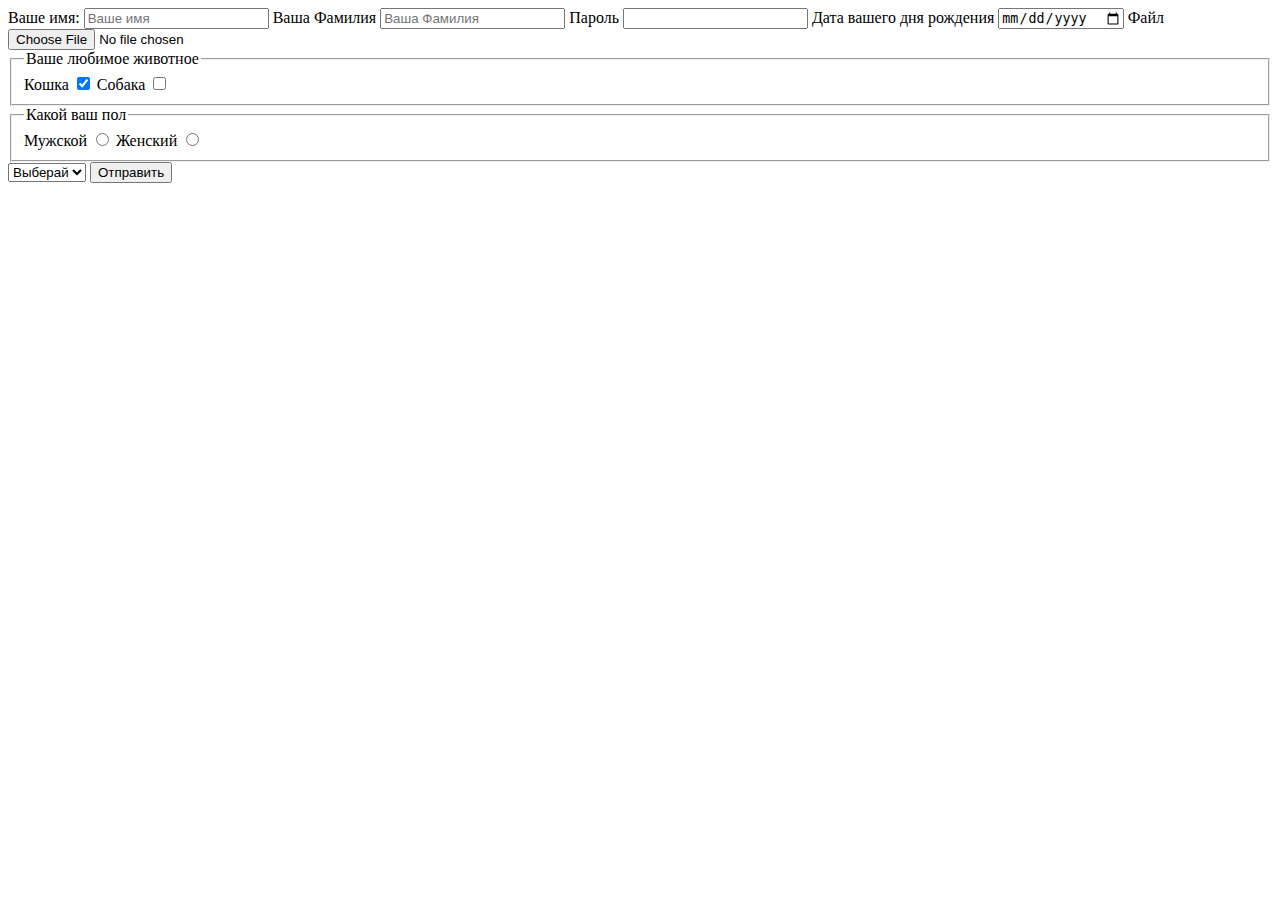
==== form.html/index.html @ 642c63a2 "6" ====
<!DOCTYPE html>
<html lang="ru">
<head>
    <meta charset="UTF-8">
    <meta http-equiv="X-UA-Compatible" content="IE=edge">
    <meta name="viewport" content="width=device-width, initial-scale=1.0">
    <title>Форма</title>
</head>
<body>
    <form action="#" method="post" id="myForm" enctype="multipart/form-data">
        <label for="name">Ваше имя:</label>
        <input type="text" name="firstName"  placeholder="Ваше имя" id="name">
        <label fot="lastname">Ваша Фамилия</label>
        <input type="text" name="lastname" placeholder="Ваша Фамилия" id="lastname">
        <label for="psw">Пароль</label>
        <input type="password" name="password" id="psw">
        <label for="berthday">Дата вашего дня рождения</label>
        <input type="date" name="date" placeholder="Дата вашего дня рождения" id="date">       
        <label for="file">Файл</label>
        <input type="file" id="file">
        <fieldset>
            <legend>Ваше любимое животное</legend>
            <label for="cat">Кошка</label>
            <input type="checkbox" name="cat" id="cat" checked>
            <label for="dog">Собака</label>
            <input type="checkbox" name="dog" id="dog">
        </fieldset> 
        <fieldset>
            <legend>Какой ваш пол</legend>
            <label for="male">Мужской</label>
            <input type="radio" name="male" id="male">
            <label for="female">Женский</label>
            <input type="radio" name="male" id="female">
        </fieldset>
        <select name="fruits">
            <option value="selected">Выберай
            <option value="apple">
                Яблоко
            </option>
            <option value="limon">
                Лимон
            </option>
            </option>
        </select>
        <input type="hidden">
        
        
        
        <input type="submit" value="Отправить">
    </form>
</body>
</html>
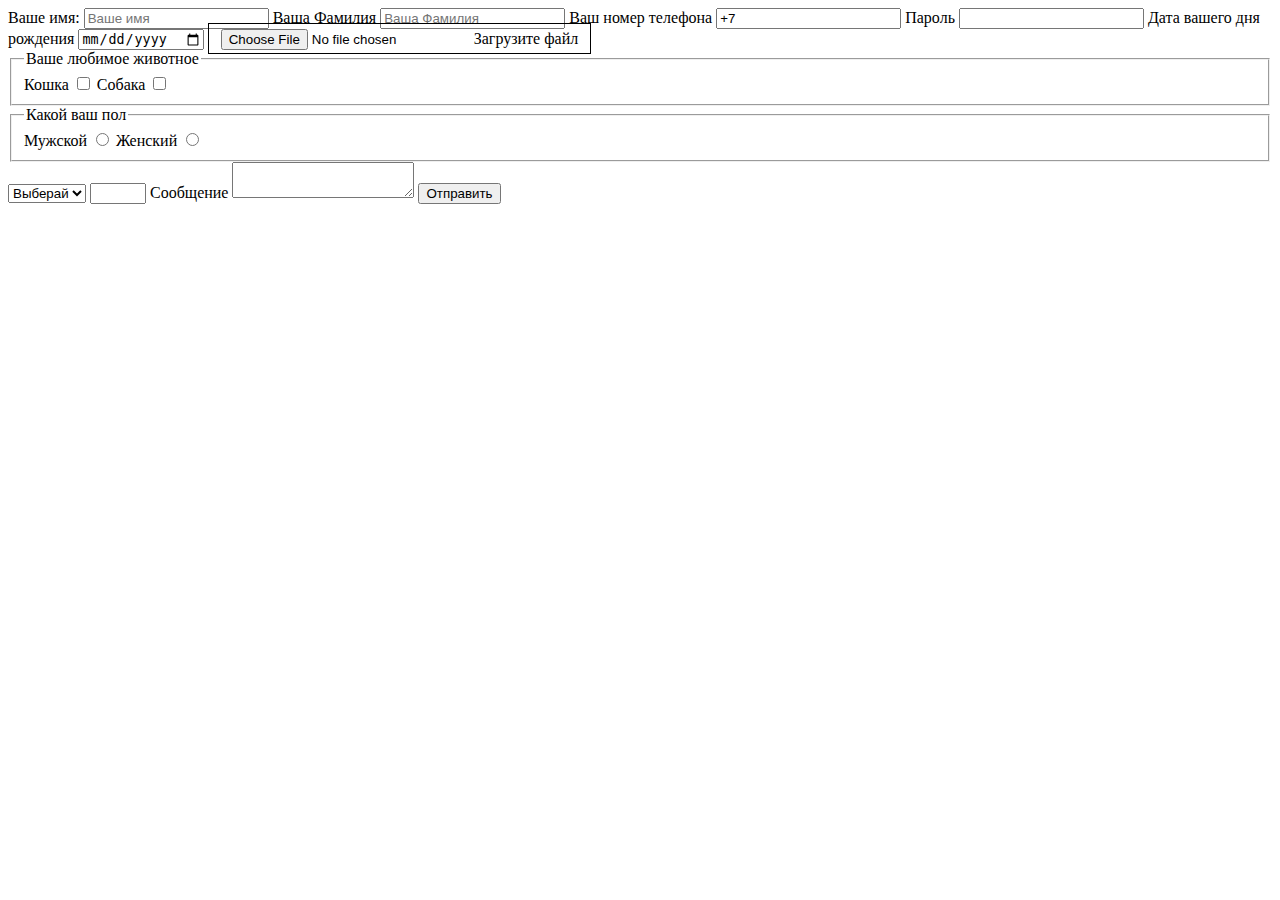
==== commit 14595256: "3" ====
--- a/form.html/index.html
+++ b/form.html/index.html
@@ -4,24 +4,26 @@
     <meta charset="UTF-8">
     <meta http-equiv="X-UA-Compatible" content="IE=edge">
     <meta name="viewport" content="width=device-width, initial-scale=1.0">
+    <link rel="stylesheet" href="style.css"/>
     <title>Форма</title>
 </head>
 <body>
     <form action="#" method="post" id="myForm" enctype="multipart/form-data">
         <label for="name">Ваше имя:</label>
-        <input type="text" name="firstName"  placeholder="Ваше имя" id="name">
+        <input type="text" name="firstName"  placeholder="Ваше имя" id="name" required minlength="25">
         <label fot="lastname">Ваша Фамилия</label>
-        <input type="text" name="lastname" placeholder="Ваша Фамилия" id="lastname">
+        <input type="text" name="lastname" placeholder="Ваша Фамилия" id="lastname" required minlength="25" >
+        <label fot="online_phone">Ваш номер телефона</label>
+        <input id="online_phone" pattern="+7 ([0-9]{3}) [0-9] {3} [0-9] {2} [0-9] {2}" maxlength="11" value="+7">
         <label for="psw">Пароль</label>
-        <input type="password" name="password" id="psw">
+        <input type="password" name="password" id="psw" required>
         <label for="berthday">Дата вашего дня рождения</label>
-        <input type="date" name="date" placeholder="Дата вашего дня рождения" id="date">       
-        <label for="file">Файл</label>
-        <input type="file" id="file">
+        <input type="date" name="date" placeholder="Дата вашего дня рождения" id="date"> 
+        <label class="load"><input type="file"/>Загрузите файл</label>
         <fieldset>
             <legend>Ваше любимое животное</legend>
             <label for="cat">Кошка</label>
-            <input type="checkbox" name="cat" id="cat" checked>
+            <input type="checkbox" name="cat" id="cat" >
             <label for="dog">Собака</label>
             <input type="checkbox" name="dog" id="dog">
         </fieldset> 
@@ -42,7 +44,10 @@
             </option>
             </option>
         </select>
-        <input type="hidden">
+        <input type="number" min="3" max="15">
+        <label>Сообщение</label>
+        <textarea></textarea>
+
         
         
         
--- a/form.html/style.css
+++ b/form.html/style.css
@@ -0,0 +1,6 @@
+input [type="file"] {
+    display: none;
+}
+.load{
+    border: 1px solid rgb(0, 0, 0);
+padding: 6px 12px;}
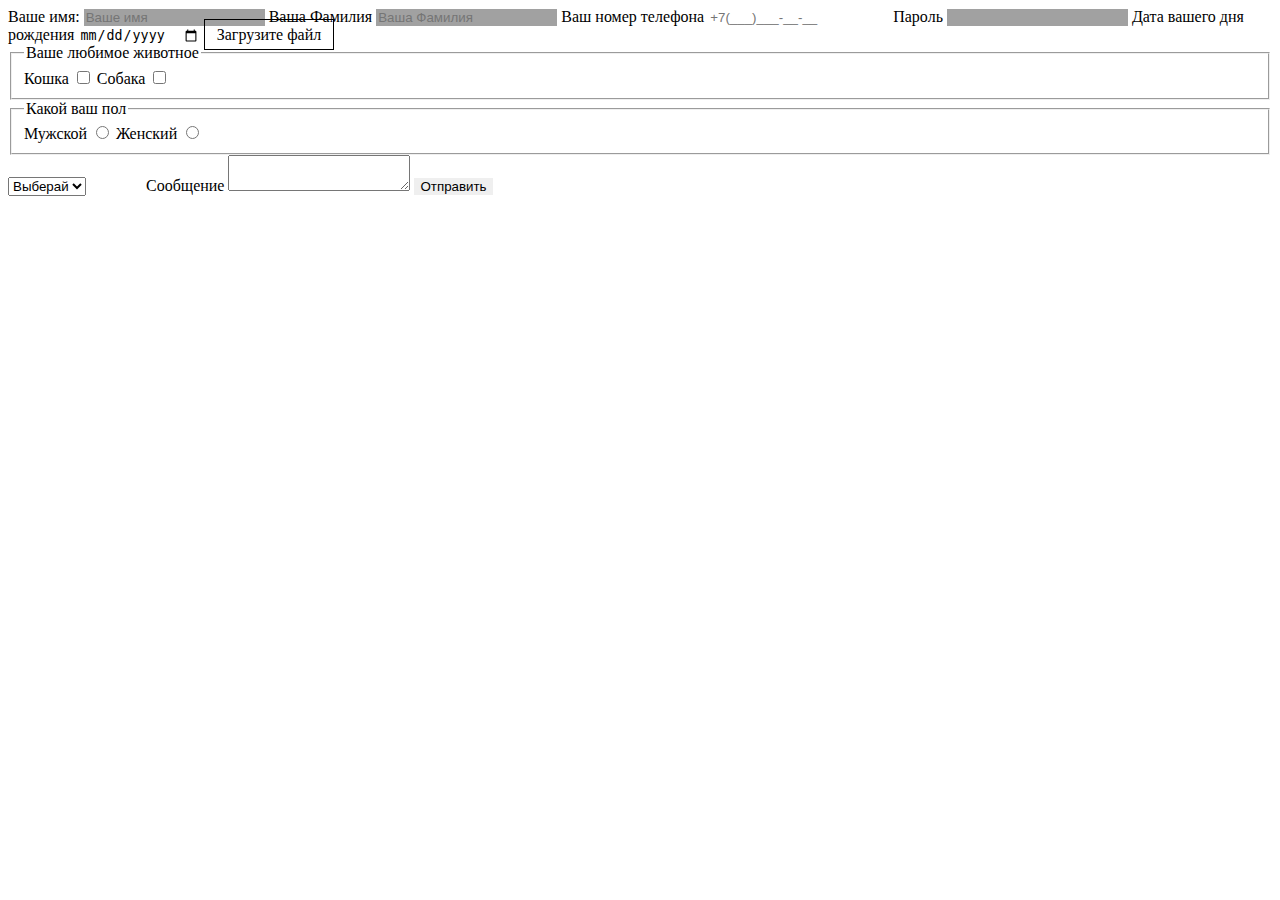
==== commit 2e6b5b40: "14" ====
--- a/form.html/index.html
+++ b/form.html/index.html
@@ -14,7 +14,7 @@
         <label fot="lastname">Ваша Фамилия</label>
         <input type="text" name="lastname" placeholder="Ваша Фамилия" id="lastname" required minlength="25" >
         <label fot="online_phone">Ваш номер телефона</label>
-        <input id="online_phone" pattern="+7 ([0-9]{3}) [0-9] {3} [0-9] {2} [0-9] {2}" maxlength="11" value="+7">
+        <input id="online_phone" pattern="+7 ([0-9]{3}) [0-9] {3} [0-9] {2} [0-9] {2}" maxlength="11" placeholder="+7(___)___-__-__">
         <label for="psw">Пароль</label>
         <input type="password" name="password" id="psw" required>
         <label for="berthday">Дата вашего дня рождения</label>
--- a/form.html/style.css
+++ b/form.html/style.css
@@ -1,6 +1,9 @@
-input [type="file"] {
+input[type="file"] {
     display: none;
 }
 .load{
     border: 1px solid rgb(0, 0, 0);
 padding: 6px 12px;}
+input:valid{border: green;}
+input:invalid{border: red;}
+input:invalid:required{background-color: rgb(161, 161, 161);}
